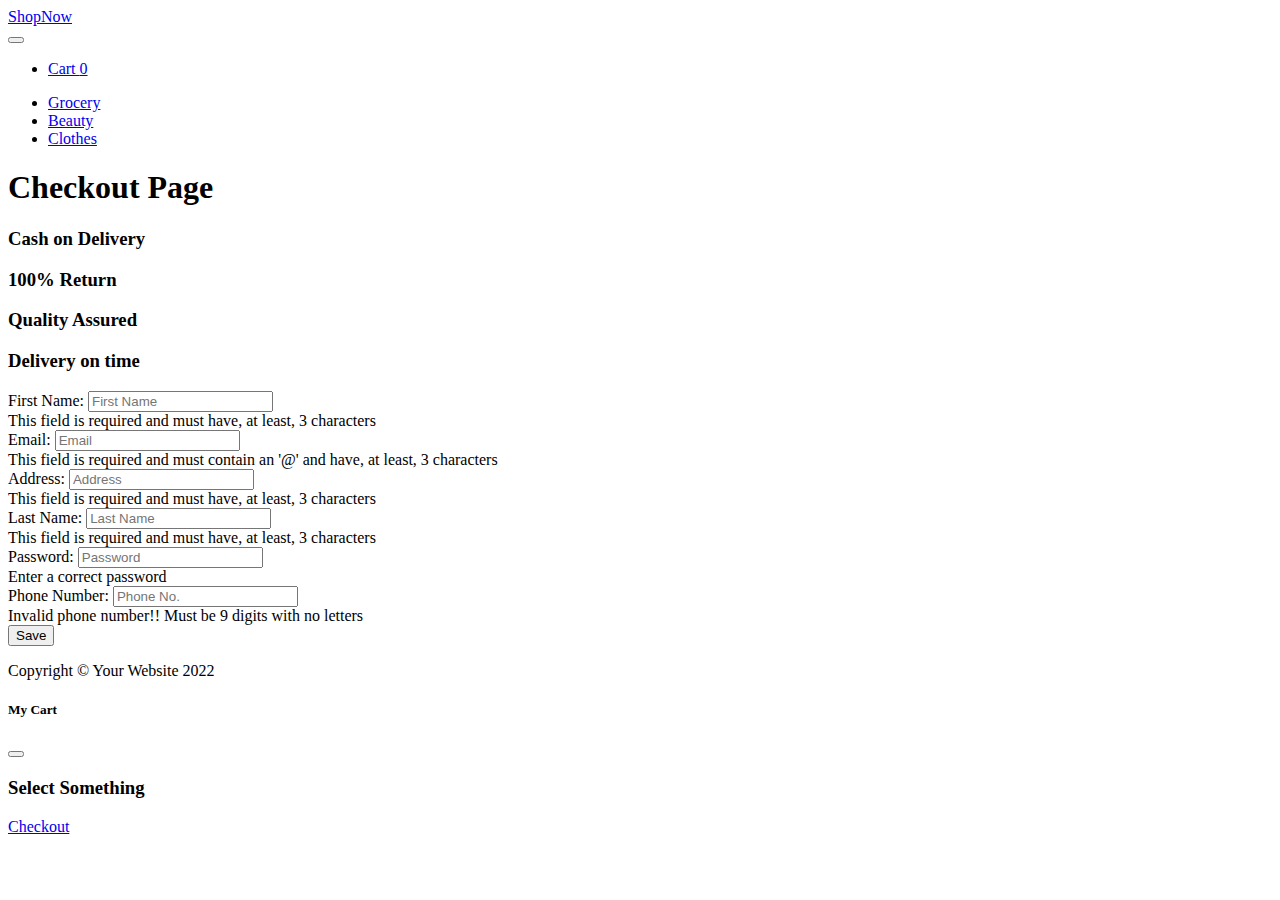
==== checkout.html @ dc55f1a4 "first commit" ====
<!DOCTYPE html>
<html lang="en">

<head>
	<meta charset="utf-8" />
	<meta name="viewport" content="width=device-width, initial-scale=1, shrink-to-fit=no" />
	<meta name="description" content="" />
	<meta name="author" content="" />
	<title>Checkout</title>
	<!-- Favicon-->
	<link rel="icon" type="image/x-icon" href="images/favicon.ico" />
	<link href="https://cdn.jsdelivr.net/npm/bootstrap@5.0.2/dist/css/bootstrap.min.css" rel="stylesheet"
		integrity="sha384-EVSTQN3/azprG1Anm3QDgpJLIm9Nao0Yz1ztcQTwFspd3yD65VohhpuuCOmLASjC" crossorigin="anonymous">

	<!-- Bootstrap icons-->
	<link rel="stylesheet" href="https://use.fontawesome.com/releases/v5.8.1/css/all.css"
		integrity="sha384-50oBUHEmvpQ+1lW4y57PTFmhCaXp0ML5d60M1M7uH2+nqUivzIebhndOJK28anvf" crossorigin="anonymous">
	<!-- Core theme CSS (includes Bootstrap)-->
</head>

<body>
	<!-- Navigation-->
	<nav class="navbar py-3 py-lg-0 navbar-light bg-light navbar-expand-lg" id="navbar-example2">
		<div class="container d-flex">
			<a class="navbar-brand" href="#!">ShopNow</a>
			<div class="d-flex flex-row order-lg-last align-items-center">

				<button type="button" class="navbar-toggler order-last collapsed" data-bs-toggle="collapse"
					data-bs-target="#navbar" aria-expanded="false" aria-controls="navbar">
					<span class="navbar-toggler-icon"></span>
				</button>
				<ul class="navbar-nav me-3 me-lg-0 d-flex flex-row align-items-center">
					<li class="dropdown search-dropdown nav-item py-lg-3">
						<a href="javascript:void(0)" class="btn btn-outline-dark flex-center" type="button" data-bs-toggle="modal"
							data-bs-target="#cartModal" onclick="open_modal()" data-bs-auto-close="outside">
							<i class="fas fa-shopping-cart me-1"></i> Cart <span class="badge bg-dark text-white ms-1 rounded-pill"
								id="count_product">0</span>
						</a>
					</li>
				</ul>
			</div>

			<div id="navbar" class="navbar-collapse collapse">

				<ul class="navbar-nav me-auto mb-4 mb-lg-0 ms-lg-5">
					<li class="nav-item">
						<a class="nav-link" href="#grocery"><i class="fas fa-shopping-basket"></i> Grocery</a>
					</li>
					<li class="nav-item">
						<a class="nav-link" href="#beauty"><i class="fas fa-heart"></i> Beauty</a>
					</li>
					<li class="nav-item">
						<a class="nav-link" href="#clothes"><i class="fas fa-tshirt"></i> Clothes</a>
					</li>

				</ul>
			</div>
		</div>
	</nav>
	<div class="container">
		<h1 class="text-center head m-4">Checkout Page</h1>

		<div class="row mr-0">
			<div class="col-sm-6">
				<h3 class="my-3 bord shadow text-center"><i class="fas fa-dollar-sign p-2"></i>Cash on Delivery</h3>
			</div>
			<div class="col-sm-6 ">
				<h3 class="my-3 bord shadow text-center"><i class="fas fa-arrows-alt-h p-2"></i>100% Return</h3>
			</div>
		</div>

		<div class="row mr-0">
			<div class="col-sm-6">
				<h3 class="my-3 bord shadow text-center"><i class="far fa-thumbs-up p-2"></i>Quality Assured</h3>
			</div>
			<div class="col-sm-6 ">
				<h3 class="my-3 bord shadow text-center"><i class="fas fa-stopwatch p-2"></i>Delivery on time</h3>
			</div>
		</div>
		<form class="form">
			<div class="row bord p-5 shadow m-5">
				<div class="col-sm-6">
					<div class="mt-3">
						<label for="fName" class="form-label">First Name:</label>
						<input id="fName" class="form-control ml-3" type="text" placeholder="First Name" />
						<div id="errorName" class="invalid-feedback">This field is required and must have, at least, 3 characters
						</div>
					</div>
					<div class="mt-3 ">
						<label for="fEmail" class="form-label">Email:</label>
						<input id="fEmail" class="form-control ml-3" type="email" placeholder="Email" minlength="3" />
						<div id="errorEmail" class="invalid-feedback">This field is required and must contain an '@' and have, at
							least, 3 characters</div>
					</div>
					<div class="mt-3 ">
						<label for="fAddress" class="form-label">Address:</label>
						<input id="fAddress" class="form-control" type="text" placeholder="Address" minlength="3" />
						<div id="errorAddress" class="invalid-feedback">This field is required and must have, at least, 3 characters
						</div>
					</div>
				</div>
				<div class="col-sm-6">
					<div class="mt-3">
						<label for="fLastN" class="form-label">Last Name:</label>
						<input id="fLastN" class="form-control" type="text" placeholder="Last Name" minlength="3" />
						<div id="errorLastN" class="invalid-feedback">This field is required and must have, at least, 3 characters
						</div>
					</div>
					<div class="mt-3">
						<label for="fPassword" class="form-label">Password:</label>
						<input id="fPassword" class="form-control" title="(4-8 characters)" type="password" minlength="4"
							maxlength="8" placeholder="Password" />
						<div id="errorPassword" class="invalid-feedback">Enter a correct password</div>
					</div>
					<div class="mt-3">
						<label for="fPhone" class="form-label">Phone Number:</label>
						<input id="fPhone" class="form-control" type="number" placeholder="Phone No." />
						<div id="errorPhone" class="invalid-feedback">Invalid phone number!! Must be 9 digits with no letters</div>
					</div>
				</div>
				<div class="col-12 mt-4 final">
					<button type="submit" id="btn" class="p-2 px-4 btn btn-primary shadow-lg" onclick="validate()">
						<i class="fas fa-cart-arrow-down p-2"></i>Save
					</button>
				</div>
			</div>
		</form>

	</div>


	<!-- Footer-->
	<footer class="py-3 bg-dark">
		<div class="container">
			<p class="m-0 text-center text-white">Copyright &copy; Your Website 2022</p>
		</div>
	</footer>

	<div class="modal fade" id="cartModal" tabindex="-1" aria-labelledby="exampleModalLabel" aria-hidden="true">
		<div class="modal-dialog">
			<div class="modal-content">
				<div class="modal-header">
					<h5 class="modal-title" id="exampleModalLabel"><i class="fas fa-cart-arrow-down"></i> My Cart</h5>
					<button type="button" class="btn-close" data-bs-dismiss="modal" aria-label="Close"></button>
				</div>
				<div class="modal-body">
					<div>
						<ul class="list">

						</ul>
						<div>
							<h3 class="text-center bill px-5">Select Something</h3>
						</div>
						<div class="text-center">
							<a href="checkout.html" class="btn btn-primary m-3">Checkout</a>
						</div>
					</div>
				</div>
			</div>
		</div>
	</div>

	<!-- Bootstrap core JS-->
	<script src="https://cdn.jsdelivr.net/npm/bootstrap@5.0.2/dist/js/bootstrap.bundle.min.js"
		integrity="sha384-MrcW6ZMFYlzcLA8Nl+NtUVF0sA7MsXsP1UyJoMp4YLEuNSfAP+JcXn/tWtIaxVXM"
		crossorigin="anonymous"></script>

	<!-- Core theme JS-->
	<script src="js/shop.js"></script>
	<script src="js/checkout.js"></script>
</body>

</html>
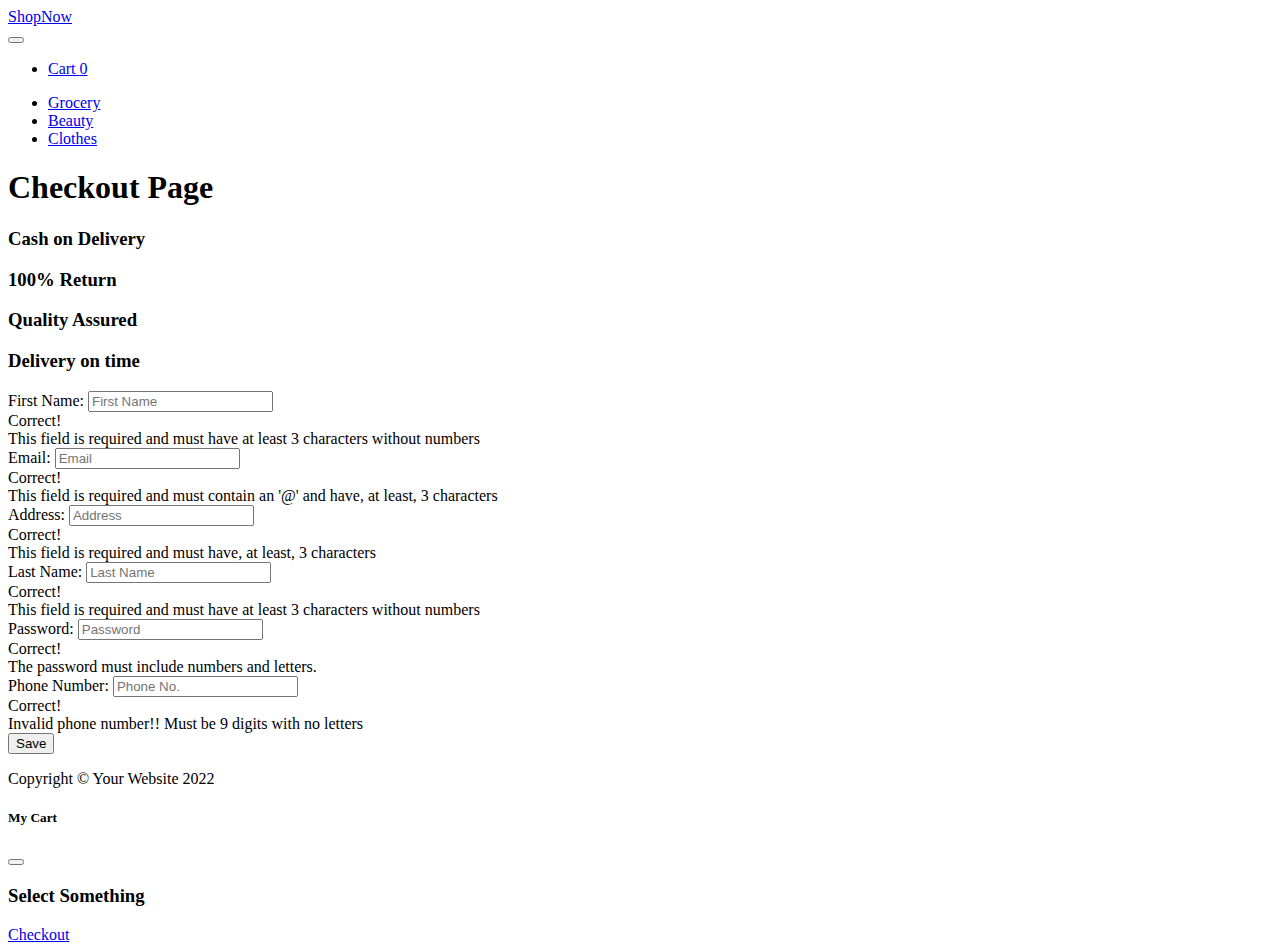
==== commit 6c7d739c: "Nivel I - Ejercicio 7" ====
--- a/checkout.html
+++ b/checkout.html
@@ -1,6 +1,5 @@
 <!DOCTYPE html>
-<html lang="en">
-
+<html lang="en" id="checkout">
 <head>
 	<meta charset="utf-8" />
 	<meta name="viewport" content="width=device-width, initial-scale=1, shrink-to-fit=no" />
@@ -22,7 +21,7 @@
 	<!-- Navigation-->
 	<nav class="navbar py-3 py-lg-0 navbar-light bg-light navbar-expand-lg" id="navbar-example2">
 		<div class="container d-flex">
-			<a class="navbar-brand" href="#!">ShopNow</a>
+			<a class="navbar-brand" href="index.html">ShopNow</a>
 			<div class="d-flex flex-row order-lg-last align-items-center">
 
 				<button type="button" class="navbar-toggler order-last collapsed" data-bs-toggle="collapse"
@@ -77,25 +76,32 @@
 				<h3 class="my-3 bord shadow text-center"><i class="fas fa-stopwatch p-2"></i>Delivery on time</h3>
 			</div>
 		</div>
+
+		<!-- Form -->
 		<form class="form">
 			<div class="row bord p-5 shadow m-5">
 				<div class="col-sm-6">
 					<div class="mt-3">
 						<label for="fName" class="form-label">First Name:</label>
-						<input id="fName" class="form-control ml-3" type="text" placeholder="First Name" />
-						<div id="errorName" class="invalid-feedback">This field is required and must have, at least, 3 characters
+						<input id="fName" class="form-control ml-3 " type="text" placeholder="First Name" />
+						<div id="correctField" class="valid-feedback">Correct!</div>
+						<div id="errorName" class="invalid-feedback">This field is required and must have at least 3 characters without numbers
+						
 						</div>
 					</div>
 					<div class="mt-3 ">
 						<label for="fEmail" class="form-label">Email:</label>
 						<input id="fEmail" class="form-control ml-3" type="email" placeholder="Email" minlength="3" />
-						<div id="errorEmail" class="invalid-feedback">This field is required and must contain an '@' and have, at
-							least, 3 characters</div>
+						<div id="correctField" class="valid-feedback">Correct!</div>
+						<div id="errorEmail" class="invalid-feedback">This field is required and must contain an '@' and have, at least, 3 characters</div>
 					</div>
+
 					<div class="mt-3 ">
 						<label for="fAddress" class="form-label">Address:</label>
 						<input id="fAddress" class="form-control" type="text" placeholder="Address" minlength="3" />
+						<div id="correctField" class="valid-feedback">Correct!</div>
 						<div id="errorAddress" class="invalid-feedback">This field is required and must have, at least, 3 characters
+	
 						</div>
 					</div>
 				</div>
@@ -103,23 +109,26 @@
 					<div class="mt-3">
 						<label for="fLastN" class="form-label">Last Name:</label>
 						<input id="fLastN" class="form-control" type="text" placeholder="Last Name" minlength="3" />
-						<div id="errorLastN" class="invalid-feedback">This field is required and must have, at least, 3 characters
+						<div id="correctField" class="valid-feedback">Correct!</div>
+						<div id="errorLastN" class="invalid-feedback">This field is required and must have at least 3 characters without numbers
 						</div>
 					</div>
 					<div class="mt-3">
 						<label for="fPassword" class="form-label">Password:</label>
 						<input id="fPassword" class="form-control" title="(4-8 characters)" type="password" minlength="4"
 							maxlength="8" placeholder="Password" />
-						<div id="errorPassword" class="invalid-feedback">Enter a correct password</div>
+							<div id="correctField" class="valid-feedback">Correct!</div>
+						<div id="errorPassword" class="invalid-feedback">The password must include numbers and letters.</div>
 					</div>
 					<div class="mt-3">
 						<label for="fPhone" class="form-label">Phone Number:</label>
 						<input id="fPhone" class="form-control" type="number" placeholder="Phone No." />
+						<div id="correctField" class="valid-feedback">Correct!</div>
 						<div id="errorPhone" class="invalid-feedback">Invalid phone number!! Must be 9 digits with no letters</div>
 					</div>
 				</div>
 				<div class="col-12 mt-4 final">
-					<button type="submit" id="btn" class="p-2 px-4 btn btn-primary shadow-lg" onclick="validate()">
+					<button type="button" id="btn" class="p-2 px-4 btn btn-primary shadow-lg" onclick="validate()">
 						<i class="fas fa-cart-arrow-down p-2"></i>Save
 					</button>
 				</div>
